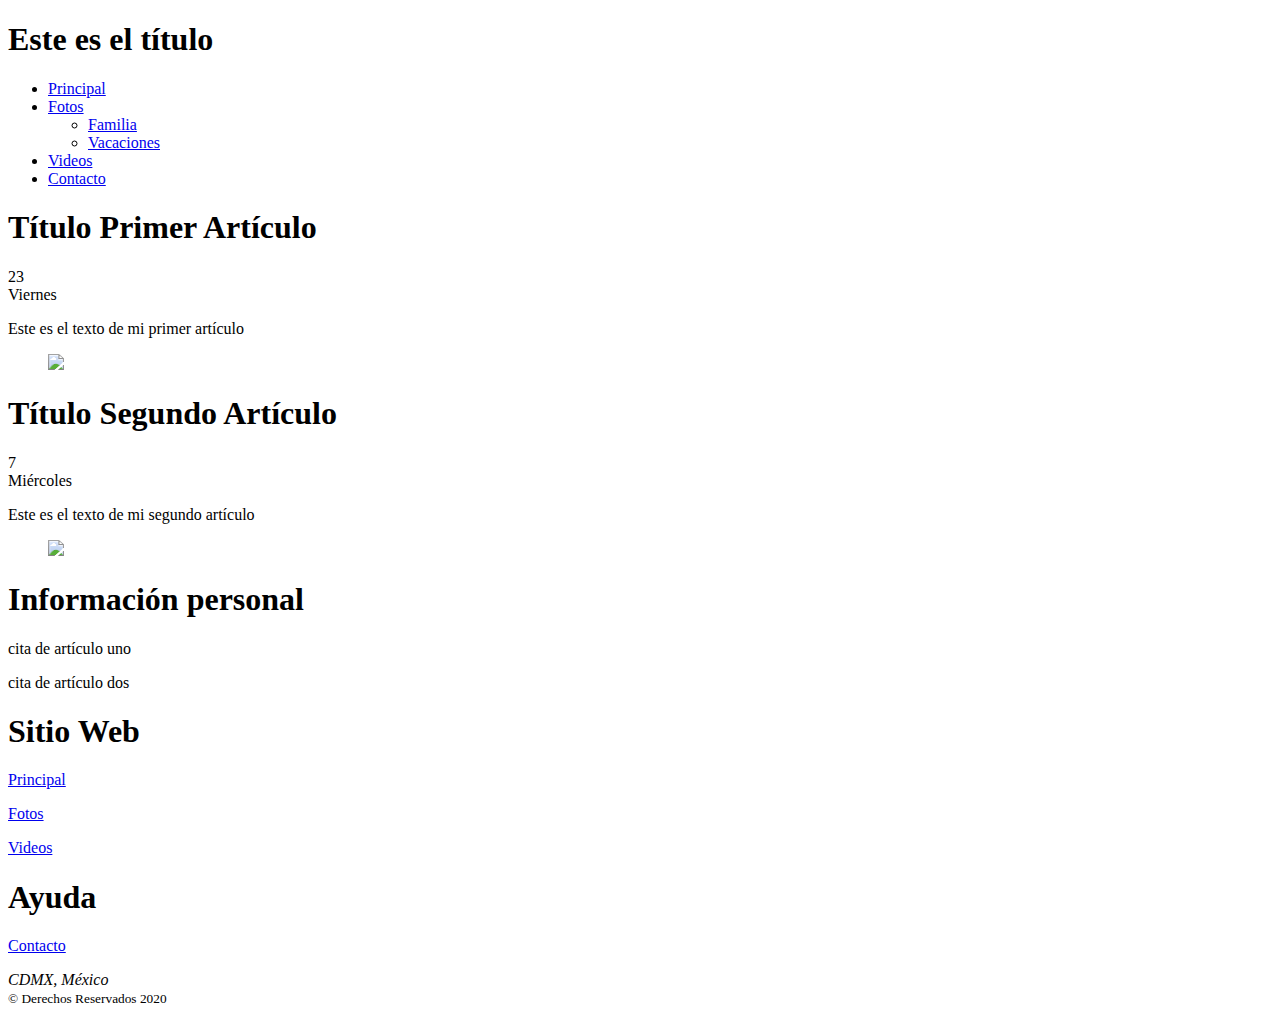
==== index.html @ 9b244724 "Comienzo del proyecto" ====
<!DOCTYPE html>
<html lang="es">

<head>
    <title>Este tecto es el título del documento</title>
    <meta charset="utf-8">
    <meta name="description" content="Este es documento HTML">
    <meta name="keywords" content="HTML, CSS, JavaScript">
    <link rel="stylesheet" href="reset.css">
    <link rel="stylesheet" href="misestilos.css">
</head>

<body>
    <header id="cabeceralogo">
        <div>
            <h1>Este es el título</h1>
        </div>
    </header>
    <nav id="menuprincipal">
        <div>
            <ul id="listamenu">
                <li><a href="index.html">Principal</a></li>
                <li><a href="fotos.html">Fotos</a>
                    <ul>
                        <li><a href="familia.html">Familia</a></li>
                        <li><a href="vacaciones.html">Vacaciones</a></li>
                    </ul>
                </li>
                <li><a href="videos.html">Videos</a></li>
                <li><a href="contacto.html">Contacto</a></li>
            </ul>
        </div>
    </nav>
    <main>
        <div>
            <section id="articulosprincipales">
                <article>
                    <h1>Título Primer Artículo</h1>
                    <time datetime="2016-12-13" update>
                        <div class="numerodia">23</div>
                        <div class="nombredia">Viernes</div>
                    </time>
                    <p>Este es el texto de mi primer artículo</p>
                    <figure>
                        <img src="images/pokemonpaisaje.jpg">
                    </figure>
                </article>
                <article>
                    <h1>Título Segundo Artículo</h1>
                    <time datetime="2016-12-07" update>
                        <div class="numerodia">7</div>
                        <div class="nombredia">Miércoles</div>
                    </time>
                    <p>Este es el texto de mi segundo artículo</p>
                    <figure>
                        <img src="images/pokemonpaisaje.jpg">
                    </figure>
                </article>
            </section>
            <aside id="infoadicional">
                <h1>Información personal</h1>
                <p>cita de artículo uno</p>
                <p>cita de artículo dos</p>
            </aside>
            <div class="recuperar"></div>
        </div>
    </main>
    <footer id="pielogo">
        <div>
            <section class="seccionpie">
                <h1>Sitio Web</h1>
                <p><a href="index.html">Principal</a></p>
                <p><a href="fotos.html">Fotos</a></p>
                <p><a href="videos.html">Videos</a></p>
            </section>
            <section class="seccionpie">
                <h1>Ayuda</h1>
                <p><a href="contacto.html">Contacto</a></p>
            </section>
            <section class="seccionpie">
                <address>CDMX, México</address>
                <small>&copy; Derechos Reservados 2020</small>
            </section>
            <div class="recuperar"></div>
        </div>
    </footer>
</body>

</html>
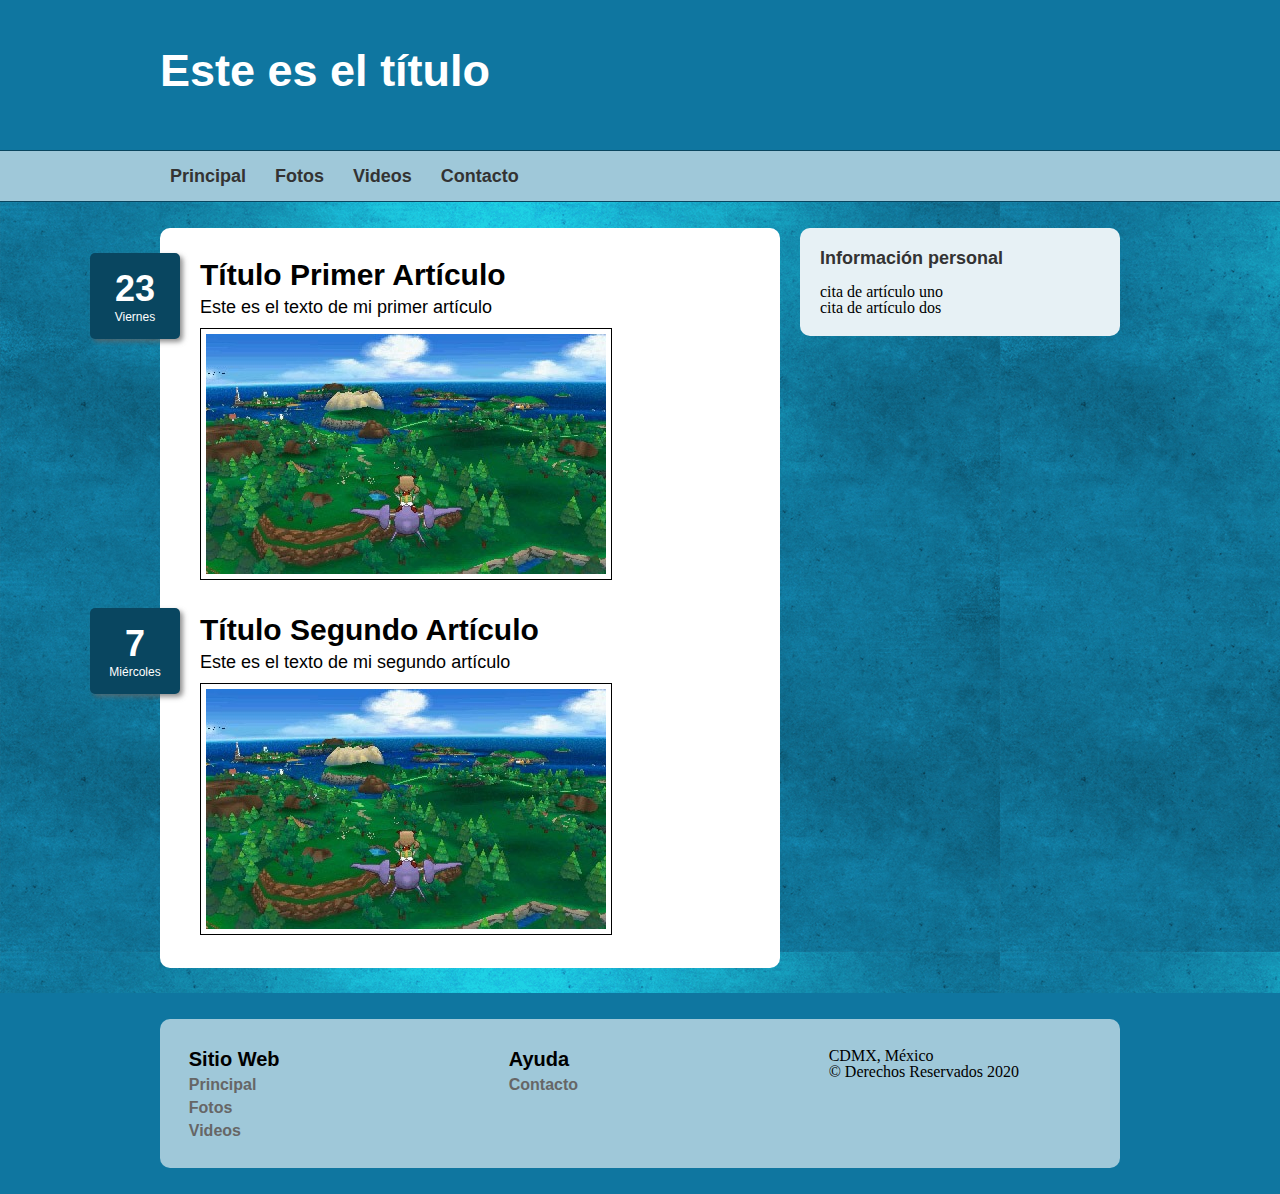
==== commit c16da34c: "Errores corregidos" ====
--- a/index.html
+++ b/index.html
@@ -6,8 +6,8 @@
     <meta charset="utf-8">
     <meta name="description" content="Este es documento HTML">
     <meta name="keywords" content="HTML, CSS, JavaScript">
-    <link rel="stylesheet" href="reset.css">
-    <link rel="stylesheet" href="misestilos.css">
+    <link rel="stylesheet" href="css/reset.css">
+    <link rel="stylesheet" href="css/misestilos.css">
 </head>
 
 <body>
--- a/css/misestilos.css
+++ b/css/misestilos.css
@@ -0,0 +1,194 @@
+/**{
+    margin: 0px;
+    padding: 0px;
+}*/
+
+#cabeceralogo{
+    width: 96%;
+    height: 150px;
+    padding: 0% 2%;
+    background-color: #0F76A0;
+}
+
+#cabeceralogo > div{
+    width: 960px;
+    margin: 0px auto;
+    padding-top: 45px;
+}
+
+#cabeceralogo h1{
+    font: bold 45px Arial, sans-serif;
+    color: #ffffff;
+}
+
+#menuprincipal{
+    width: 96%;
+    height: 50px;
+    padding: 0% 2%;
+    background-color: #9FC8D9;
+    border-top: 1px solid #094660;
+    border-bottom: 1px solid #094660;
+}
+
+#menuprincipal > div{
+    width: 960px;
+    margin: 0px auto;
+}
+
+#listamenu > li{
+    position: relative;
+    display: inline-block;
+    height: 35px;
+    padding: 15px 10px 0px 10px;
+    margin-right: 5px;
+}
+
+#listamenu li>ul{
+    display: none;
+    position: absolute;
+    top: 50px;
+    left: 0px;
+    background-color: #9FC8D9;
+    box-shadow: 3px 3px 5px rgba(100, 100, 100, 0.7);
+    border-radius: 0px 0px 5px 5px;
+    list-style: none;
+    z-index: 1000;
+}
+
+#listamenu li > ul > li{
+    width: 120px;
+    height: 35px;
+    padding-top: 15px;
+    padding-left: 10px;
+}
+
+#listamenu li:hover ul{
+    display: block;
+}
+
+#menuprincipal li:hover{
+    background-color: #6FACC6;
+}
+
+#listamenu a{
+    font: bold 18px Arial, sans-serif;
+    color: #333333;
+    text-decoration: none;
+}
+
+main{
+    width: 96%;
+    padding: 2%;
+    background-image: url(../images/fondoazul.png);
+}
+
+main > div{
+    width: 960px;
+    margin: 0px auto;
+}
+
+#articulosprincipales{
+    float: left;
+    width: 620px;
+    padding-top: 30px;
+    background-color: #ffffff;
+    border-radius: 10px;
+}
+
+#infoadicional{
+    float: right;
+    width: 280px;
+    padding: 20px;
+    background-color: #E7F1F5;
+    border-radius: 10px;
+}
+
+#infoadicional h1{
+    font: bold 18px Arial, sans-serif;
+    color: #333333;
+    margin-bottom: 15px;
+}
+
+.recuperar{
+    clear: both;
+}
+
+article{
+    position: relative;
+    padding: 0px 40px 20px 40px;
+}
+
+article time{
+    display: block;
+    position: absolute;
+    top: -5px;
+    left: -70px;
+    width: 80px;
+    padding: 15px 5px;
+    background-color: #094660;
+    box-shadow: 3px 3px 5px rgba(100, 100, 100, 0.7);
+    border-radius: 5px;
+}
+
+.numerodia{
+    font: bold 36px Verdana, sans-serif;
+    color: #ffffff;
+    text-align: center;
+}
+
+.nombredia{
+    font: 12px Verdana, sans-serif;
+    color: #ffffff;
+    text-align: center;
+}
+
+article h1{
+    margin-bottom: 5px;
+    font: bold 30px Georgia, sans-serif;
+}
+
+article p{
+    font: 18px Georgia, sans-serif;
+}
+
+figure{
+    margin: 10px 0px;
+}
+
+figure img{
+    padding: 5px;
+    border: 1px solid;
+}
+
+#pielogo{
+    width: 96%;
+    padding: 2%;
+    background-color: #0F76A0;
+}
+
+#pielogo > div{
+    width: 960px;
+    margin: 0px auto;
+    background-color: #9FC8D9;
+    border-radius: 10px;
+}
+
+.seccionpie{
+    float: left;
+    width: 27.33%;
+    padding: 3%;
+}
+
+.seccionpie h1{
+    font: bold 20px Arial, sans-serif;
+}
+
+.seccionpie p{
+    margin-top: 5px;
+}
+
+.seccionpie a{
+    font: bold 16px Arial, sans-serif;
+    color: #666666;
+    text-decoration: none;
+}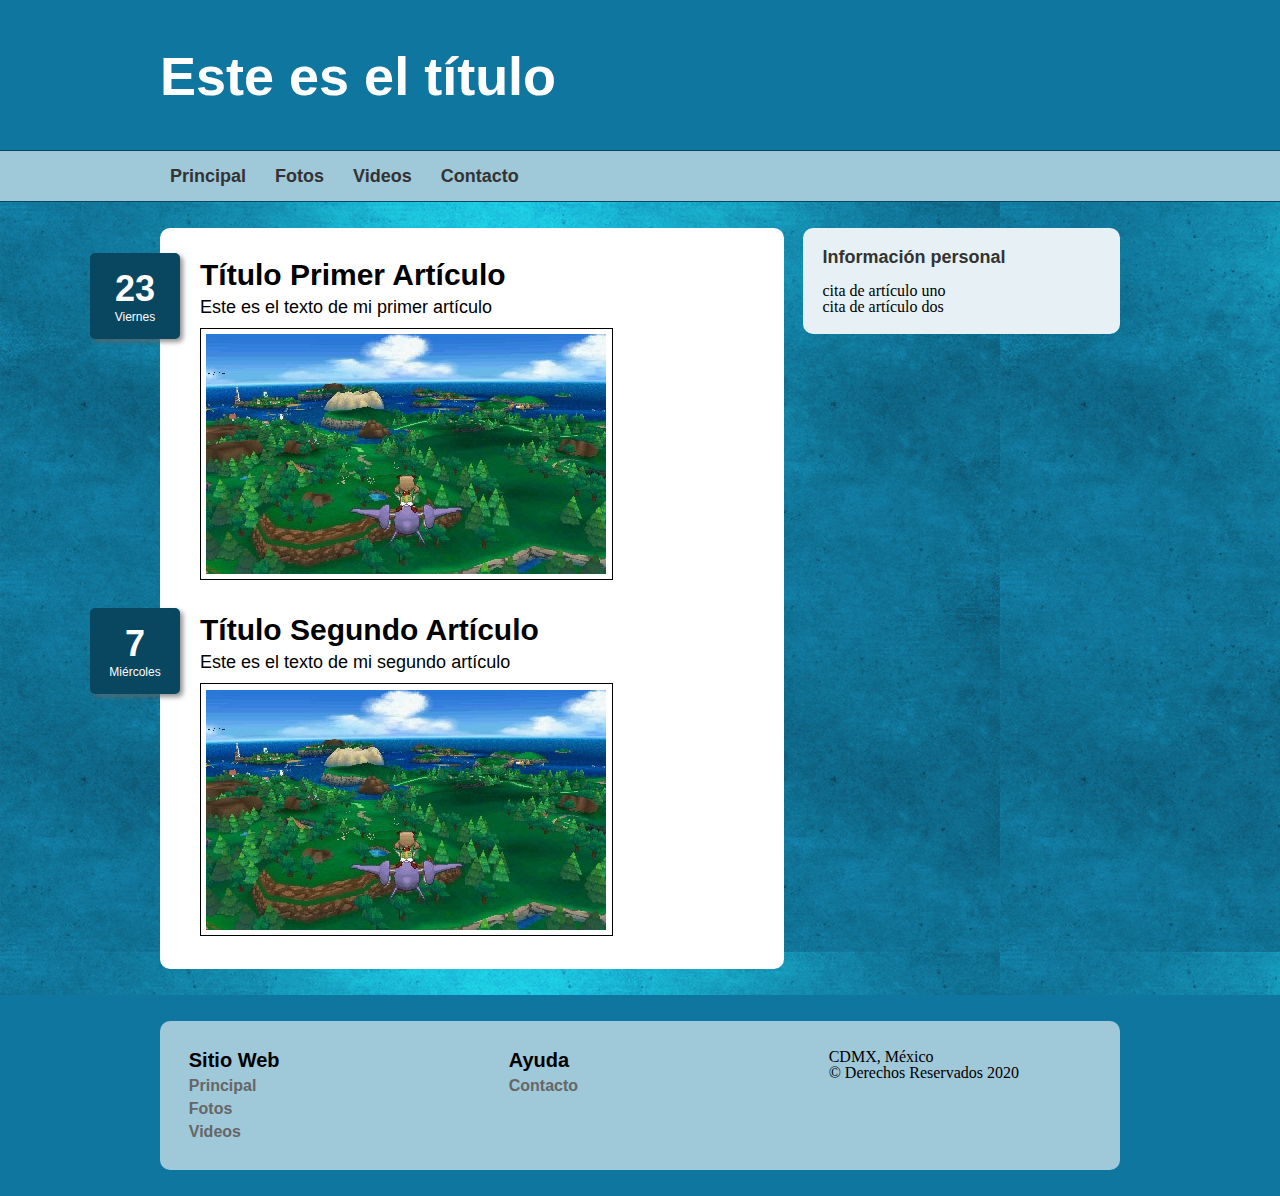
==== commit 4413d9cb: "Diseño adaptable con caja de bloques" ====
--- a/index.html
+++ b/index.html
@@ -8,6 +8,24 @@
     <meta name="keywords" content="HTML, CSS, JavaScript">
     <link rel="stylesheet" href="css/reset.css">
     <link rel="stylesheet" href="css/misestilos.css">
+    <script>
+        var visible = false;
+        function iniciar(){
+            var elemento = document.getElementById("menu-img");
+            elemento.addEventListener("click", mostrarMenu);
+        }
+        function mostrarMenu(){
+            var elemento = document.getElementById("menuprincipal");
+            if(!visible){
+                elemento.style.display = "block";
+                visible = true;
+            } else{
+                elemento.style.display = "none";
+                visible = false;
+            }
+        }
+        window.addEventListener("load", iniciar);
+    </script>
 </head>
 
 <body>
@@ -16,6 +34,9 @@
             <h1>Este es el título</h1>
         </div>
     </header>
+    <nav id="menuicono">
+        <img src="images/iconomenu.png" width="35" height="28" id="menu-img">
+    </nav>
     <nav id="menuprincipal">
         <div>
             <ul id="listamenu">
--- a/css/misestilos.css
+++ b/css/misestilos.css
@@ -11,14 +11,24 @@
 }
 
 #cabeceralogo > div{
-    width: 960px;
+    max-width: 960px;
     margin: 0px auto;
     padding-top: 45px;
 }
 
 #cabeceralogo h1{
-    font: bold 45px Arial, sans-serif;
+    font: bold 54px Arial, sans-serif;
     color: #ffffff;
+}
+
+#menuicono{
+    display: none;
+    width: 95%;
+    height: 38px;
+    padding: 12px 2% 0px 3%;
+    background-color: #9FC8D9;
+    border-top: 1px solid #094660;
+    border-bottom: 1px solid #094660;
 }
 
 #menuprincipal{
@@ -31,7 +41,7 @@
 }
 
 #menuprincipal > div{
-    width: 960px;
+    max-width: 960px;
     margin: 0px auto;
 }
 
@@ -83,13 +93,13 @@
 }
 
 main > div{
-    width: 960px;
+    max-width: 960px;
     margin: 0px auto;
 }
 
 #articulosprincipales{
     float: left;
-    width: 620px;
+    width: 65%;
     padding-top: 30px;
     background-color: #ffffff;
     border-radius: 10px;
@@ -97,8 +107,8 @@
 
 #infoadicional{
     float: right;
-    width: 280px;
-    padding: 20px;
+    width: 29%;
+    padding: 2%;
     background-color: #E7F1F5;
     border-radius: 10px;
 }
@@ -156,7 +166,8 @@
 }
 
 figure img{
-    padding: 5px;
+    max-width: 98%;
+    padding: 1%;
     border: 1px solid;
 }
 
@@ -167,7 +178,7 @@
 }
 
 #pielogo > div{
-    width: 960px;
+    max-width: 960px;
     margin: 0px auto;
     background-color: #9FC8D9;
     border-radius: 10px;
@@ -191,4 +202,86 @@
     font: bold 16px Arial, sans-serif;
     color: #666666;
     text-decoration: none;
+}
+
+@media (max-width: 1120px){
+    article time{
+        position: static;
+        width: 100%;
+        padding: 0px;
+        margin-bottom: 10px;
+        background-color: #ffffff;
+        box-shadow: 0px 0px 0px;
+        border-radius: 0px;
+    }
+
+    .numerodia{
+        display: inline-block;
+        font: bold 14px Verdana, sans-serif;
+        color: #999999;
+        padding-right: 5px;
+    }
+
+    .nombredia{
+        display: inline-block;
+        font: bold 14px Verdana, sans-serif;
+        color: #999999;
+    }
+
+    article h1{
+        margin-bottom: 0px;
+    }
+}
+
+@media (max-width: 720px){
+    #articulosprincipales{
+        width: 100%;
+    }
+
+    #infoadicional{
+        width: 90%;
+        padding: 5%;
+        margin-top: 20px;
+    }
+}
+
+@media (max-width: 500px){
+    #cabeceralogo > div{
+        text-align: center;
+    }
+
+    #cabeceralogo h1{
+        font: bold 46px Arial, sans-serif;
+    }
+
+    #menuprincipal{
+        display: none;
+        width: 100%;
+        height: 100%;
+        padding: 0%;
+    }
+
+    #menuprincipal li{
+        display: block;
+        margin-right: 0px;
+        text-align: center;
+    }
+
+    #menuicono{
+        display: block;
+    }
+
+    .seccionpie{
+        width: 94%;
+        text-align: center;
+    }
+
+    #listamenu li > ul{
+        width: 100%;
+    }
+
+    #listamenu li > ul > li{
+        width: auto;
+        padding-left: 0px;
+    }
 }